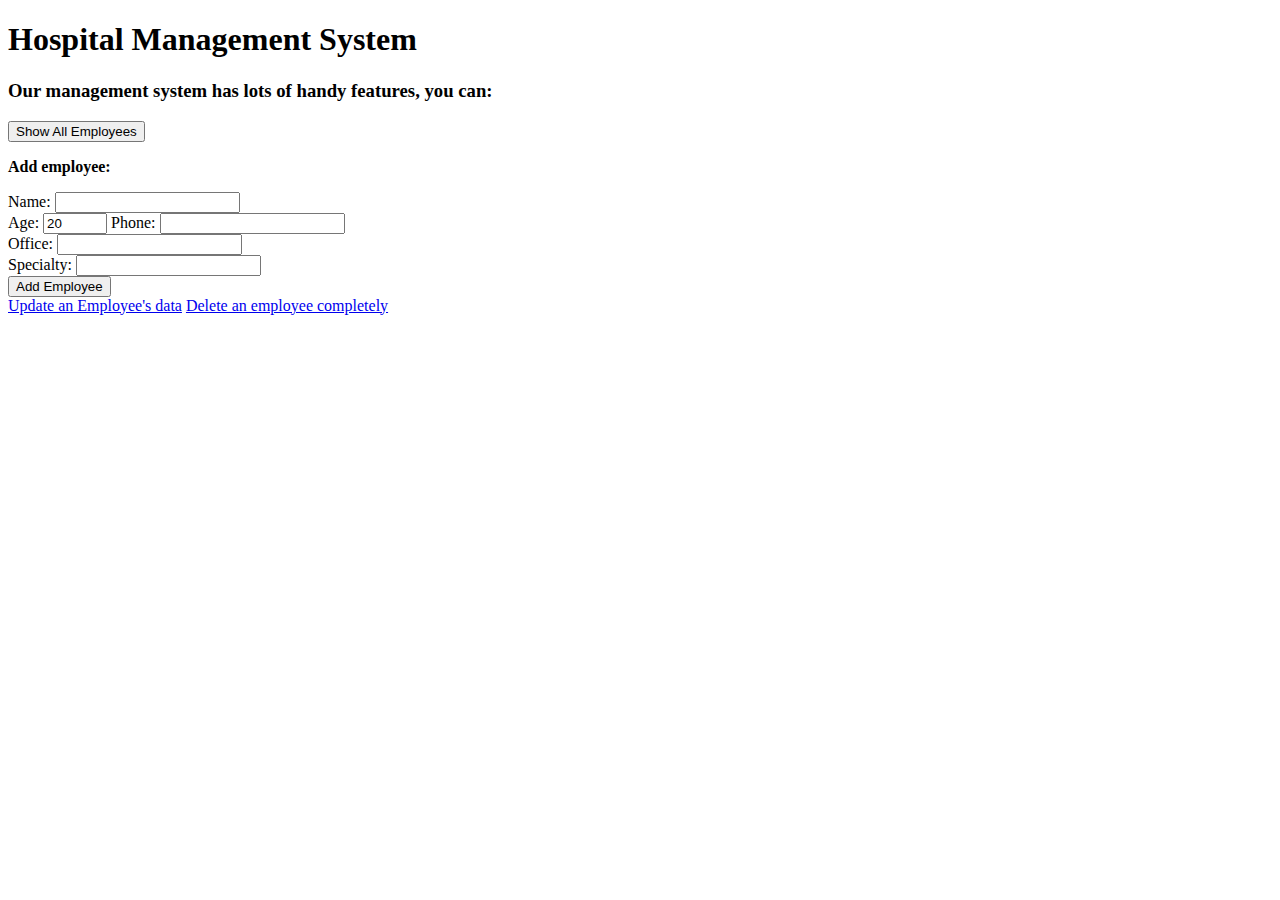
==== HospitalManagementSystem/WebContent/index.html @ b727f464 "Employee is taking shape" ====
<!DOCTYPE html>
<html>
	<head>
		<meta charset="UTF-8">
		<title>Hospital Management System </title>
	</head>
	<body>
		<h1>Hospital Management System</h1>
		<h3>Our management system has lots of handy features, you can:</h3>
		
		<form name="showAllEmps" method="get" action="EmployeeServlet">
    		<input type="submit" value="Show All Employees" />
		</form>
		<p><strong>Add employee:</strong></p>
		<form name="addEmpForm" method="post" action="EmployeeServlet">
    		Name: <input type="text" name="name"/> <br/>
  			Age: <input type="number" name="age" min="0" max="200" step="1" value="20">   			
   			Phone: <input type="text" name="phone"/> <br/>
   			Office: <input type="text" name="office"/> <br/>
   			Specialty: <input type="text" name="specialty"/> <br/>
   			
    		<input type="submit" value="Add Employee" />
		</form>
		<a href="updateEmp">Update an Employee's data</a>
		<a href="deleteEmp">Delete an employee completely</a>
	</body>
</html>
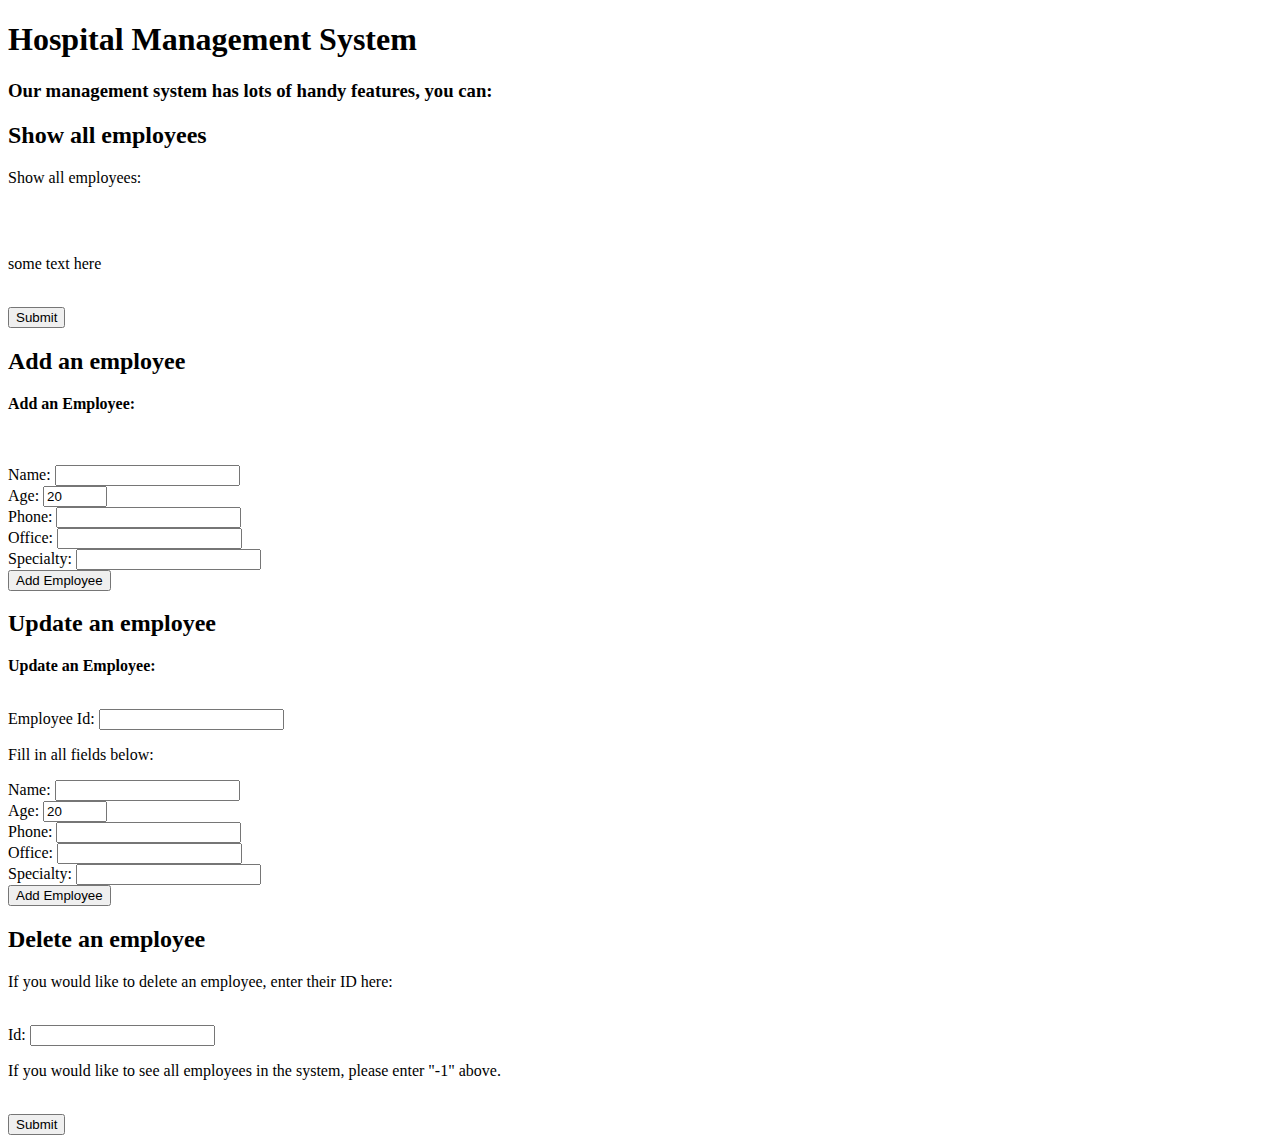
==== commit 5b16b9e7: "Added Patient Servlet and DAO" ====
--- a/HospitalManagementSystem/WebContent/index.html
+++ b/HospitalManagementSystem/WebContent/index.html
@@ -8,20 +8,47 @@
 		<h1>Hospital Management System</h1>
 		<h3>Our management system has lots of handy features, you can:</h3>
 		
+		<h2>Show all employees</h2>
 		<form name="showAllEmps" method="get" action="EmployeeServlet">
-    		<input type="submit" value="Show All Employees" />
+			<p> Show all employees:  </p> <br/>
+			<div style="display:none;"> <input type="text" name="id" value="-1"/> </div><br/>
+			<p>some text here</p><br/>
+    		<input type="submit" value="Submit" />
 		</form>
-		<p><strong>Add employee:</strong></p>
+		
+		<h2>Add an employee</h2>
+		<p><strong>Add an Employee:</strong></p><br/>
 		<form name="addEmpForm" method="post" action="EmployeeServlet">
+			<div style="display:none;"><input type="text" name="id" value="-1"/></div><br/>
     		Name: <input type="text" name="name"/> <br/>
-  			Age: <input type="number" name="age" min="0" max="200" step="1" value="20">   			
+  			Age: <input type="number" name="age" min="0" max="200" step="1" value="20"> <br/>			
    			Phone: <input type="text" name="phone"/> <br/>
    			Office: <input type="text" name="office"/> <br/>
    			Specialty: <input type="text" name="specialty"/> <br/>
    			
     		<input type="submit" value="Add Employee" />
 		</form>
-		<a href="updateEmp">Update an Employee's data</a>
-		<a href="deleteEmp">Delete an employee completely</a>
+		
+		<h2>Update an employee</h2>
+		<p><strong>Update an Employee:</strong></p><br/>
+		<form name="updateEmpForm" method="post" action="EmployeeServlet">
+			Employee Id: <input type="text" name="id"/><br/>
+			<p>Fill in all fields below: </p>
+    		Name: <input type="text" name="name"/> <br/>
+  			Age: <input type="number" name="age" min="0" max="200" step="1" value="20"> <br/>			
+   			Phone: <input type="text" name="phone"/> <br/>
+   			Office: <input type="text" name="office"/> <br/>
+   			Specialty: <input type="text" name="specialty"/> <br/>
+   			
+    		<input type="submit" value="Add Employee" />
+		</form>
+		
+		<h2>Delete an employee</h2>
+		<form name="deleteAllEmps" method="get" action="EmployeeServlet">
+			<p> If you would like to delete an employee, enter their ID here: </p> <br/>
+			Id: <input type="text" name="id"/><br/>
+			<p>If you would like to see all employees in the system, please enter "-1" above.</p><br/>
+    		<input type="submit" value="Submit" />
+		</form>
 	</body>
 </html>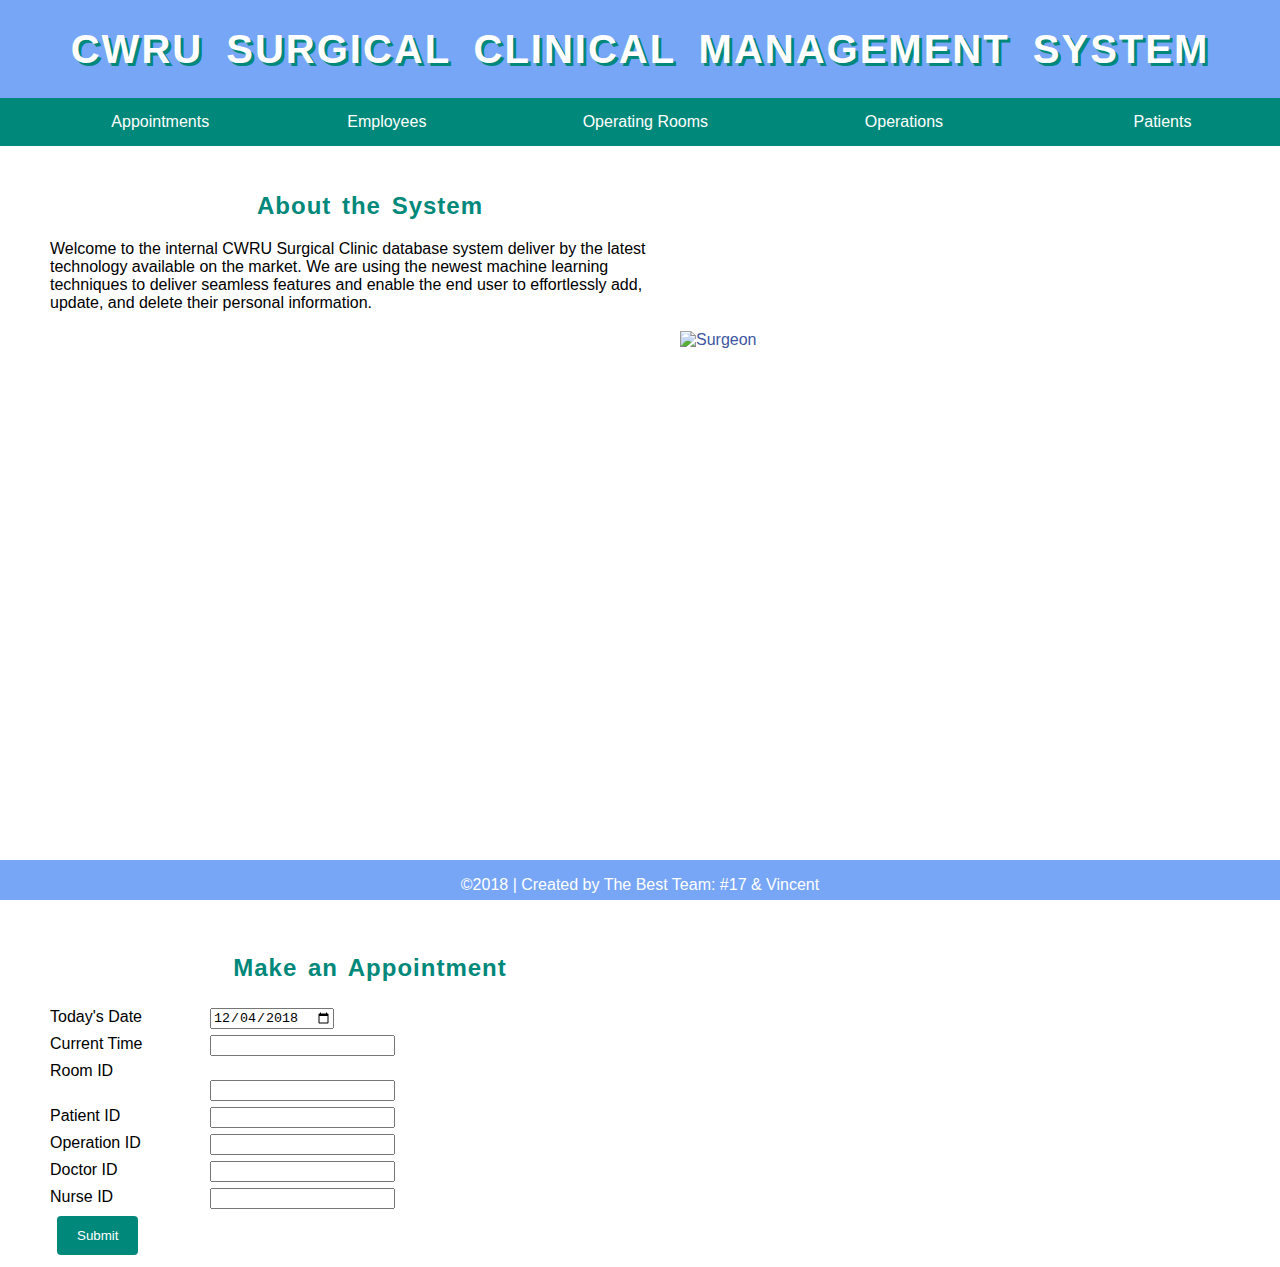
==== commit 5dc4f561: "Main page front end" ====
--- a/HospitalManagementSystem/WebContent/index.html
+++ b/HospitalManagementSystem/WebContent/index.html
@@ -1,54 +1,91 @@
+
 <!DOCTYPE html>
 <html>
-	<head>
-		<meta charset="UTF-8">
-		<title>Hospital Management System </title>
-	</head>
-	<body>
-		<h1>Hospital Management System</h1>
-		<h3>Our management system has lots of handy features, you can:</h3>
+<head>
+<meta charset="UTF-8">
+<title>Hospital Management System</title>
+<link rel="stylesheet" type="text/css" href="style.css">
+</head>
+<body>
+	<div id="header">
+		<h1 style="font-size: 40px;"><a href = "index.html" style="color: inherit; text-decoration: none;">
+		CWRU SURGICAL CLINICAL MANAGEMENT
+			SYSTEM</a></h1>
+	</div>
+
+	<table>
+		<tr>
+			<td><a href="appointmentIndex.html" class="button">Appointments</button></a></td>
+			<td><button class="button" onclick="alert('Hello world!')">Employees</button></td>
+			<td><button class="button" onclick="alert('Hello world!')">Operating
+					Rooms</button></td>
+			<td><button class="button" onclick="alert('Hello world!')">Operations</button></td>
+			<td><button class="button" onclick="alert('Hello world!')">Patients</button></td>
+		</tr>
+	</table>
+
+	<div id="left1">
+		<div id="heading-two">
+			<h2>About the System</h2>
+		</div>
+		<p>Welcome to the internal CWRU Surgical Clinic database system
+			deliver by the latest technology available on the market. We are
+			using the newest machine learning techniques to deliver seamless
+			features and enable the end user to effortlessly add, update, and
+			delete their personal information.</p>
 		
-		<h2>Show all employees</h2>
-		<form name="showAllEmps" method="get" action="EmployeeServlet">
-			<p> Show all employees:  </p> <br/>
-			<div style="display:none;"> <input type="text" name="id" value="-1"/> </div><br/>
-			<p>some text here</p><br/>
-    		<input type="submit" value="Submit" />
+	</div>
+
+	<img src="surgeon.svg" alt="Surgeon"
+		style="float: right; width: 600px; height: 600px;">
+
+	<div id=left2>
+		<div id="heading-two">
+			<h2>Make an Appointment</h2>
+		</div>
+
+		<form name="addEmpForm" method="post" action="AppointmentServlet">
+			<div class="col-25">Today's Date</div>
+			<div class="col75">
+				<input type="date" name="DOB" value="2018-12-04">
+			</div>
+			<div class="col-25">Current Time</div>
+			<div class="col75">
+				<input type="text" name="Time" />
+			</div>
+			   
+			<div class="col-25">Room ID</div>
+			<div class="col75">
+				<input type="text" name="OR_id" />
+			</div>
+			 
+			<div class="col-25">Patient ID</div>
+			<div class="col75">
+				<input type="text" name="P_id" />
+			</div>
+			  
+			<div class="col-25">Operation ID</div>
+			<div class="col75">
+				<input type="text" name="O_id" />
+			</div>
+			  
+			<div class="col-25">Doctor ID</div>
+			<div class="col75">
+				<input type="text" name="D_id" />
+			</div>
+			 
+			<div class="col-25">Nurse ID</div>
+			<div class="col75">
+				<input type="text" name="N_id" />
+			</div>
+			    <input type="submit" value="Submit" />
+			<div style="display: none;">
+				<input type="text" name="id" value="-1" />
+			</div>
 		</form>
-		
-		<h2>Add an employee</h2>
-		<p><strong>Add an Employee:</strong></p><br/>
-		<form name="addEmpForm" method="post" action="EmployeeServlet">
-			<div style="display:none;"><input type="text" name="id" value="-1"/></div><br/>
-    		Name: <input type="text" name="name"/> <br/>
-  			Age: <input type="number" name="age" min="0" max="200" step="1" value="20"> <br/>			
-   			Phone: <input type="text" name="phone"/> <br/>
-   			Office: <input type="text" name="office"/> <br/>
-   			Specialty: <input type="text" name="specialty"/> <br/>
-   			
-    		<input type="submit" value="Add Employee" />
-		</form>
-		
-		<h2>Update an employee</h2>
-		<p><strong>Update an Employee:</strong></p><br/>
-		<form name="updateEmpForm" method="post" action="EmployeeServlet">
-			Employee Id: <input type="text" name="id"/><br/>
-			<p>Fill in all fields below: </p>
-    		Name: <input type="text" name="name"/> <br/>
-  			Age: <input type="number" name="age" min="0" max="200" step="1" value="20"> <br/>			
-   			Phone: <input type="text" name="phone"/> <br/>
-   			Office: <input type="text" name="office"/> <br/>
-   			Specialty: <input type="text" name="specialty"/> <br/>
-   			
-    		<input type="submit" value="Add Employee" />
-		</form>
-		
-		<h2>Delete an employee</h2>
-		<form name="deleteAllEmps" method="get" action="EmployeeServlet">
-			<p> If you would like to delete an employee, enter their ID here: </p> <br/>
-			Id: <input type="text" name="id"/><br/>
-			<p>If you would like to see all employees in the system, please enter "-1" above.</p><br/>
-    		<input type="submit" value="Submit" />
-		</form>
-	</body>
-</html>+
+		<div id="footer">
+			<p>&#169;2018 | Created by The Best Team: #17 & Vincent</p>
+		</div>
+</body>
+</html>
--- a/HospitalManagementSystem/WebContent/style.css
+++ b/HospitalManagementSystem/WebContent/style.css
@@ -0,0 +1,139 @@
+body {
+	margin: 0px;
+	background-color: #ffffff;
+	font-family: sans-serif;
+	margin-top: 97px;
+	color: #4056A1;
+}
+
+#header {
+	width: 100%;
+	position: fixed;
+	text-align: center;
+	top: 0px;
+	left: 0px;
+	margin:0px auto;
+	color: #ffffff;
+	font-family: "Lucida Sans Unicode", "Lucida Grande", sans-serif;
+	word-spacing: 10px;
+	letter-spacing: 2px;
+	text-shadow: 3px 3px #00887A;
+	background: #77A6F7;
+}
+
+#footer {
+	height: 40px;
+	bottom: 0px;
+	left: 0px;
+	background: #77A6F7;
+	width: 100%;
+	text-align: center;
+	color: #ffffff;
+	position: fixed;
+	align-items: center;
+	justify-content: center;
+}
+
+#left1 {
+	width: 50%;
+	float: left;
+	color: #000000;
+	background: #ffffff;
+	margin: 30px;
+	margin-left: 50px;
+	margin-top: 75px;
+	margin-bottom: 3px;
+	border-radius: 10px;
+}
+
+#left2 {
+	width: 50%;
+	float: left;
+	color: #000000;
+	margin: 30px;
+	margin-left: 50px;
+	margin-top: 3px;
+	margin-bottom: 5px;
+	border-radius: 10px;
+}
+
+#heading-two {
+	word-spacing: 3px;
+	text-align: center;
+	color: #00887A;
+	font-family: "Avant Garde", Avantgarde, "Century Gothic", CenturyGothic,
+		AppleGothic, sans-serif;
+	letter-spacing: 1px;
+}
+
+.button {
+	background-color: #00887A;
+	border: none;
+	width: 100%;
+	color: white;
+	padding: 15px 32px;
+	text-align: center;
+	text-decoration: none;
+	display: inline-block;
+	font-size: 16px;
+	cursor: pointer;
+	margin-left: -1px;
+	margin-right: -1px;
+}
+
+.button: hover {
+    background-color: #FFCCBC;
+}
+
+.col75{
+	float: left;
+    width: 75%;
+    margin-top: 6px;
+}
+
+.col-25 {
+    float: left;
+    width: 25%;
+    margin-top: 6px;
+}
+
+/* Clear floats after the columns */
+.row:after {
+    content: "";
+    display: table;
+    clear: both;
+}
+
+input[type=submit] {
+    background-color: #00887A;
+    color: white;
+    padding: 12px 20px;
+    border: none;
+    border-radius: 4px;
+    cursor: pointer;
+    float: left;
+    margin: 7px;
+}
+
+input[type=submit]:hover {
+    background-color: #FFCCBC;
+}
+
+table {
+	width: 101%;
+	border-collapse: collapse;
+	cellspacing: 0px;
+	padding: 0px;
+	position: fixed;
+}
+
+th, td {
+	horizontal-align: center;
+	height: 50px;
+	border-collapse: collapse;
+	cellspacing: 0px;
+	vertical-align: center;
+	padding: 0px;
+	width: 20%;
+	
+}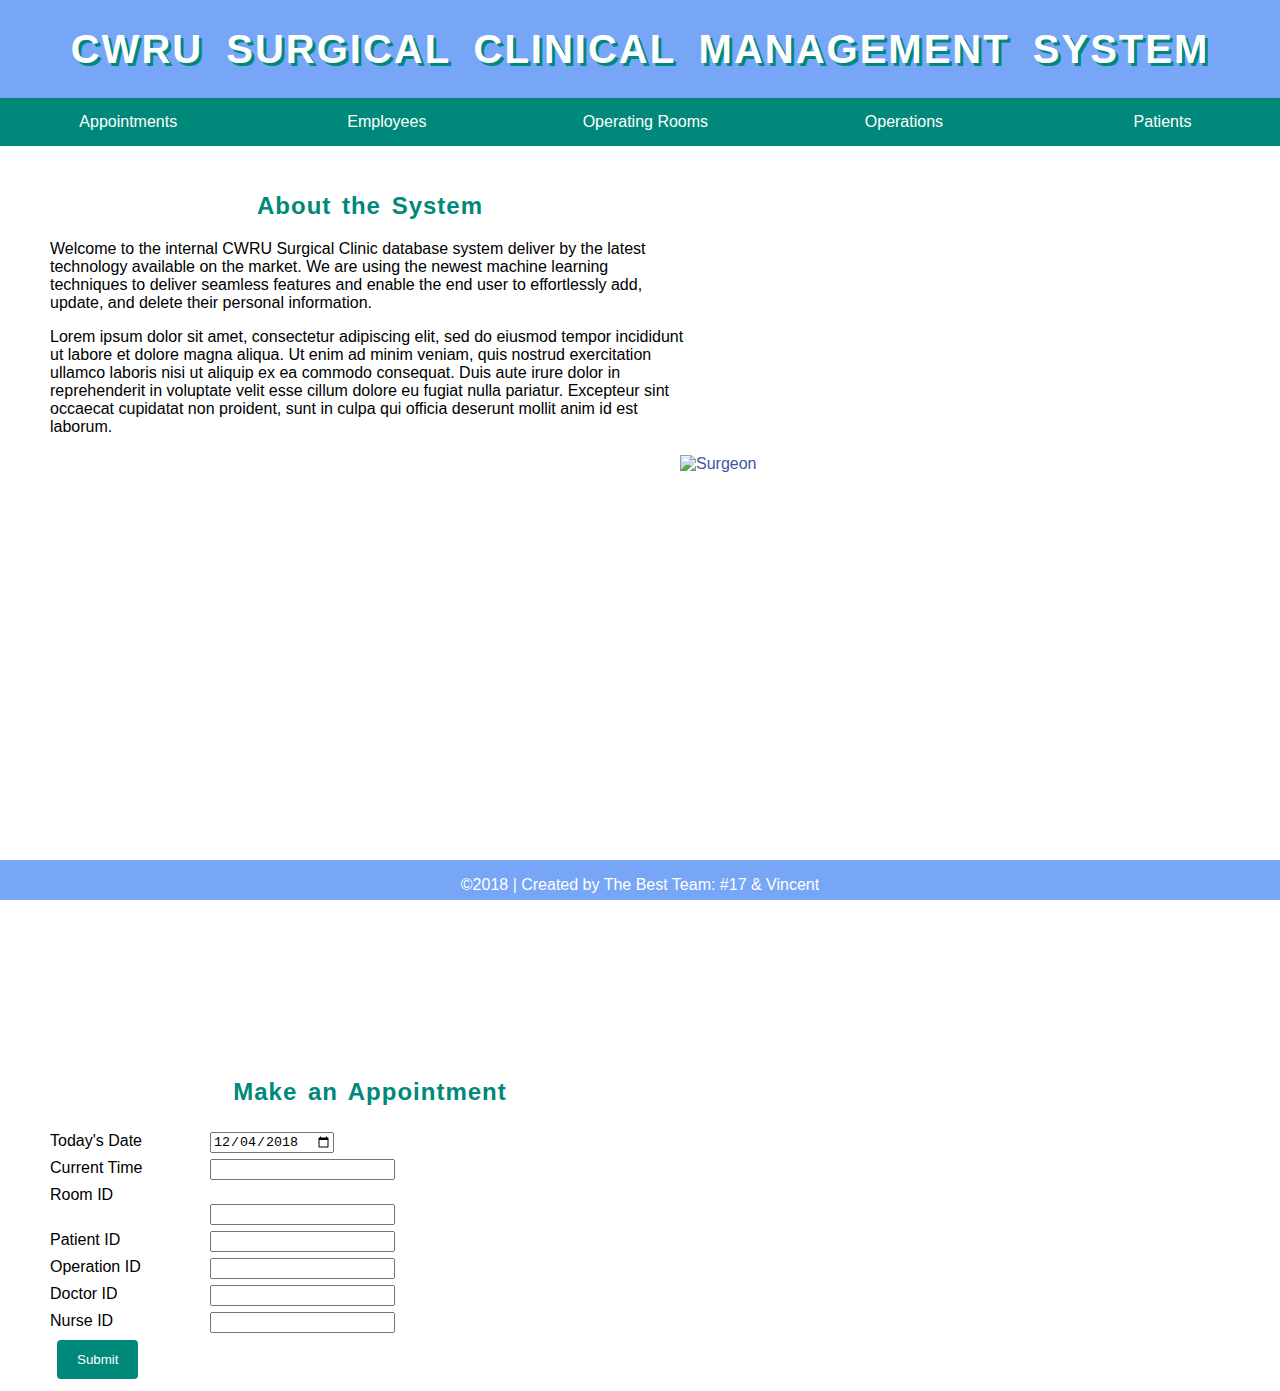
==== commit 26706290: "Adding front end files" ====
--- a/HospitalManagementSystem/WebContent/index.html
+++ b/HospitalManagementSystem/WebContent/index.html
@@ -15,14 +15,19 @@
 
 	<table>
 		<tr>
-			<td><a href="appointmentIndex.html" class="button">Appointments</button></a></td>
-			<td><button class="button" onclick="alert('Hello world!')">Employees</button></td>
-			<td><button class="button" onclick="alert('Hello world!')">Operating
-					Rooms</button></td>
-			<td><button class="button" onclick="alert('Hello world!')">Operations</button></td>
-			<td><button class="button" onclick="alert('Hello world!')">Patients</button></td>
+			<td><button class="button" onclick="location.href='appointmentIndex.html'" type="button">
+   			 Appointments</button></td>
+   			 <td><button class="button" onclick="location.href='employeeIndex.html'" type="button">
+   			 Employees</button></td>
+   			 <td><button class="button" onclick="location.href='operatingRoomIndex.html'" type="button">
+   			 Operating Rooms</button></td>
+   			 <td><button class="button" onclick="location.href='operationIndex.html'" type="button">
+   			 Operations</button></td>
+   			 <td><button class="button" onclick="location.href='patientIndex.html'" type="button">
+   			 Patients</button></td>
 		</tr>
 	</table>
+		
 
 	<div id="left1">
 		<div id="heading-two">
@@ -33,7 +38,14 @@
 			using the newest machine learning techniques to deliver seamless
 			features and enable the end user to effortlessly add, update, and
 			delete their personal information.</p>
-		
+		<p>Lorem ipsum dolor sit amet, consectetur adipiscing elit, sed do
+			eiusmod tempor incididunt ut labore et dolore magna aliqua. Ut enim
+			ad minim veniam, quis nostrud exercitation ullamco laboris nisi ut
+			aliquip ex ea commodo consequat. Duis aute irure dolor in
+			reprehenderit in voluptate velit esse cillum dolore eu fugiat nulla
+			pariatur. Excepteur sint occaecat cupidatat non proident, sunt in
+			culpa qui officia deserunt mollit anim id est laborum.</p>
+			
 	</div>
 
 	<img src="surgeon.svg" alt="Surgeon"
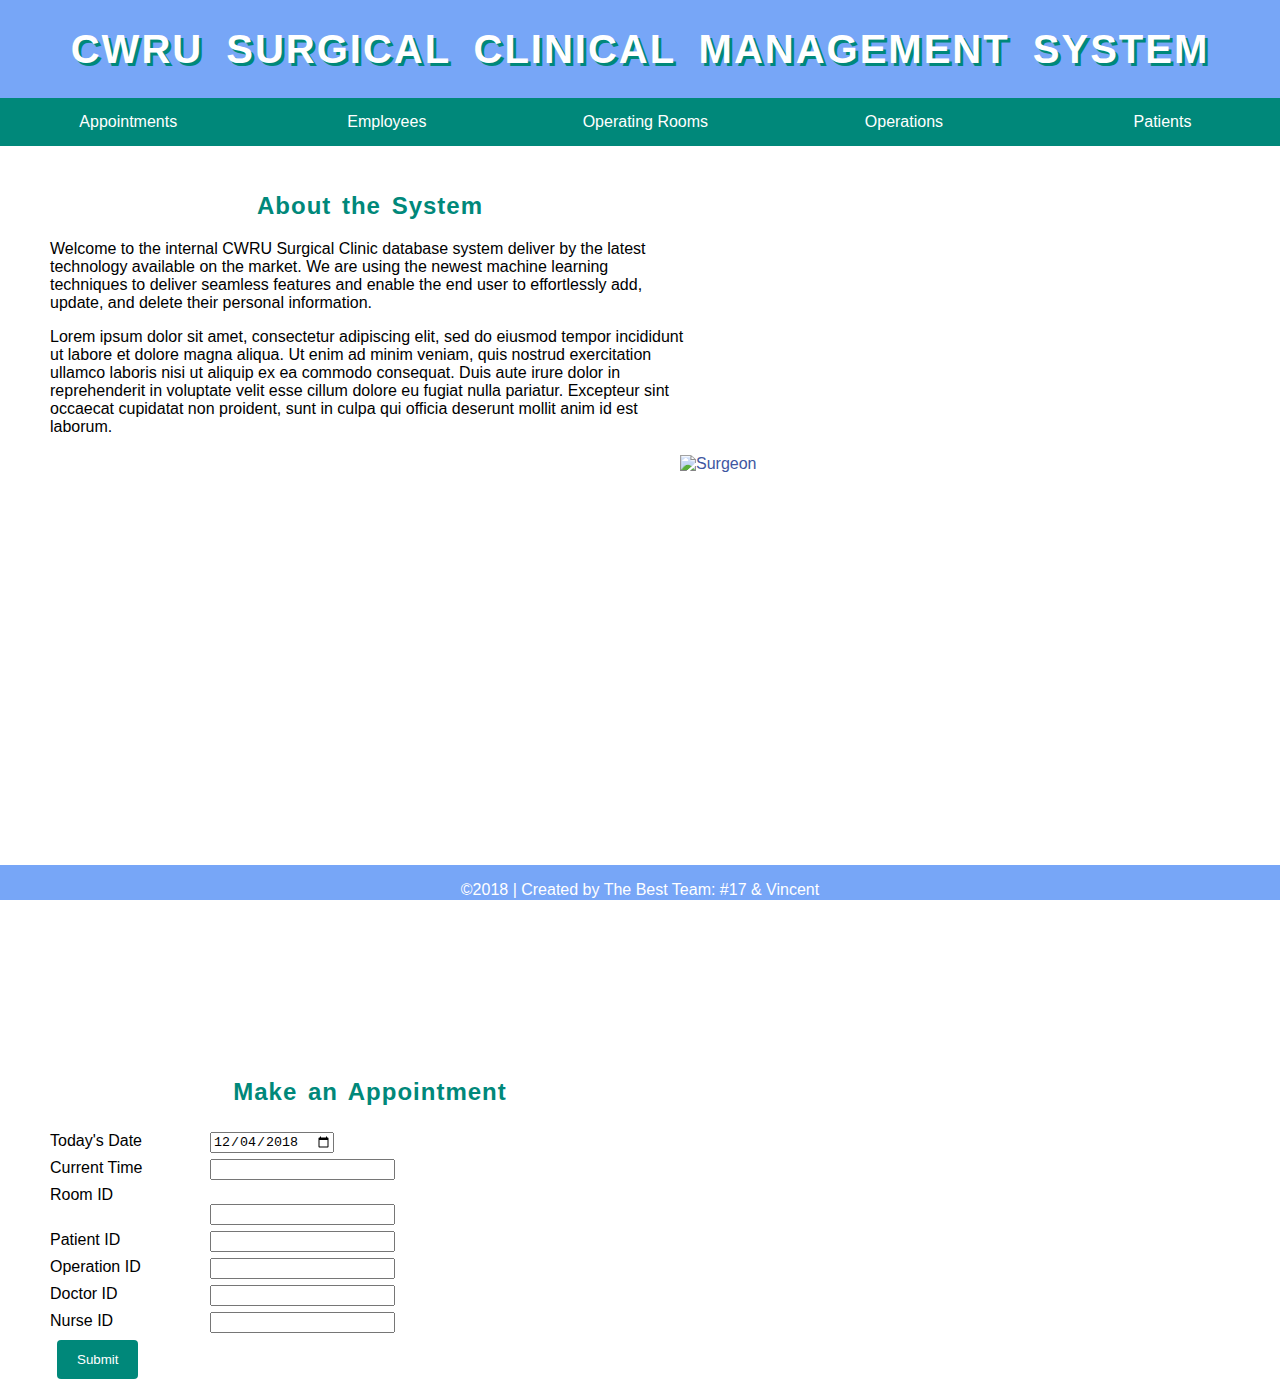
==== commit 73193f2f: "Fixe appointmeents" ====
--- a/HospitalManagementSystem/WebContent/index.html
+++ b/HospitalManagementSystem/WebContent/index.html
@@ -30,7 +30,7 @@
 		
 
 	<div id="left1">
-		<div id="heading-two">
+		<div class="heading-two">
 			<h2>About the System</h2>
 		</div>
 		<p>Welcome to the internal CWRU Surgical Clinic database system
@@ -52,7 +52,7 @@
 		style="float: right; width: 600px; height: 600px;">
 
 	<div id=left2>
-		<div id="heading-two">
+		<div class = "heading-two">
 			<h2>Make an Appointment</h2>
 		</div>
 
--- a/HospitalManagementSystem/WebContent/style.css
+++ b/HospitalManagementSystem/WebContent/style.css
@@ -22,12 +22,13 @@
 }
 
 #footer {
-	height: 40px;
+	height: 35px;
 	bottom: 0px;
 	left: 0px;
 	background: #77A6F7;
 	width: 100%;
 	text-align: center;
+	vertical-align: center;
 	color: #ffffff;
 	position: fixed;
 	align-items: center;
@@ -57,7 +58,25 @@
 	border-radius: 10px;
 }
 
-#heading-two {
+.other-left {
+	width: 40%;
+	float: left;
+	color: #000000;
+	margin: 30px;
+	margin-top: 60px;
+	border-radius: 10px;
+}
+
+.other-right{
+	width: 40%;
+	float: right;
+	color: #000000;
+	margin: 30px;
+	margin-top: 60px;
+	border-radius: 10px;
+}
+
+.heading-two {
 	word-spacing: 3px;
 	text-align: center;
 	color: #00887A;
@@ -117,6 +136,7 @@
 
 input[type=submit]:hover {
     background-color: #FFCCBC;
+    color: #000000;
 }
 
 table {
